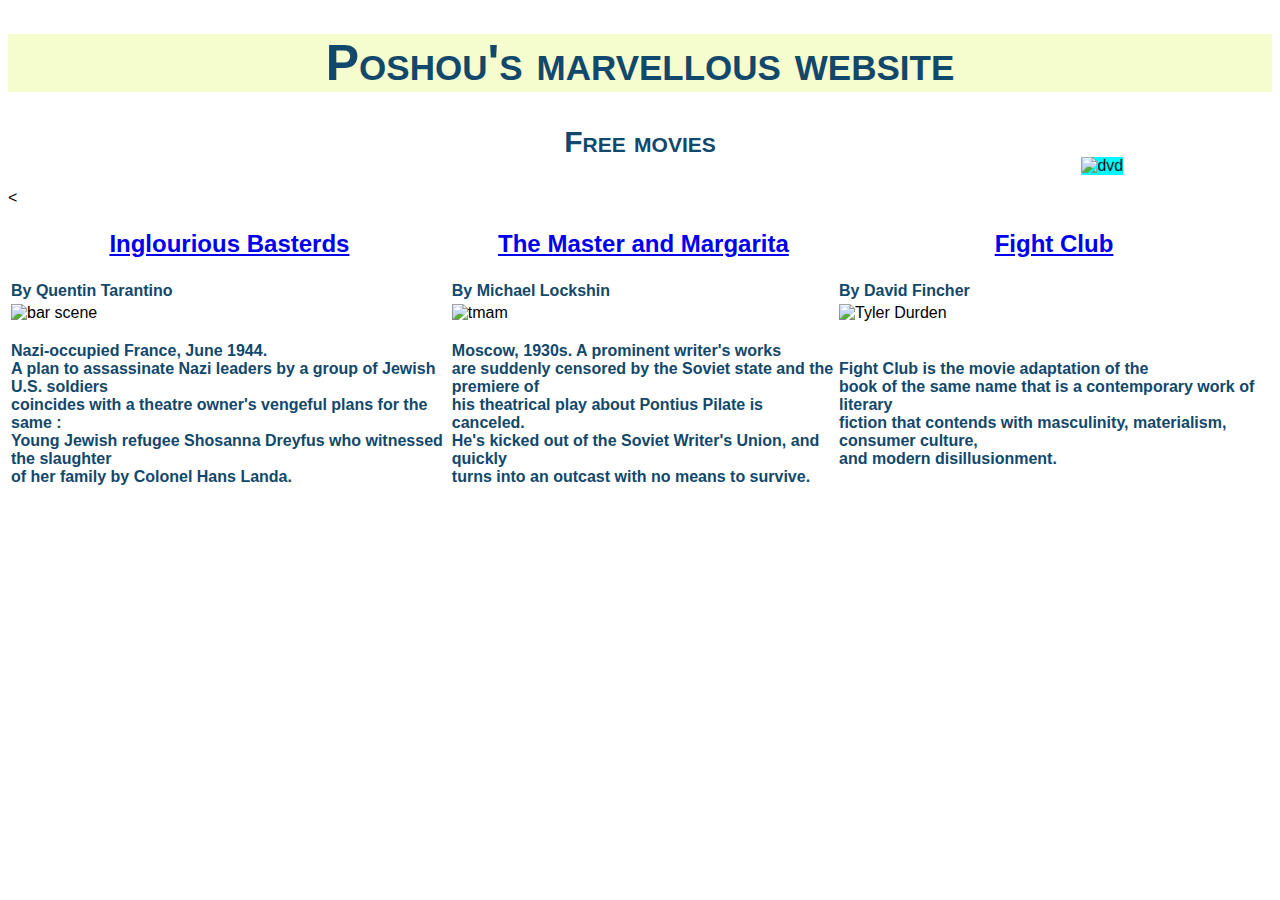
==== index.html @ 6426ab72 "Update index.html" ====
<!DOCTYPE html>
<html>
<head>
	<meta charset="utf-8">
	<title>Poshou's marvellous website </title>
	<link href="decorations.css" rel="stylesheet"/>
<script src="https://challenges.cloudflare.com/turnstile/v0/api.js?onload=onloadTurnstileCallback" defer></script>
</head>
<body>
	<h1>Poshou's marvellous website</h1>
	<h3>Free movies</h3>
	
<table class="center">	
	<tr>
		<th><h2><a href="inglourious basterds.html" class="menu_link">Inglourious Basterds</a></h2></th>
		<th><h2><a href="The Master and Margarita.html" class="menu_link">The Master and Margarita</a></h2></th>
		<th><h2><a href="fight club.html" class="menu_link">Fight Club</a></h2></th>
	</tr>

    
	<tr>
		<td class="desc">By Quentin Tarantino</td>
		<td class="desc">By Michael Lockshin</td>
		<td class="desc">By David Fincher</td>
		<
	</tr>
	<tr>
		<td><img src="https://images.firstpost.com/wp-content/uploads/2019/08/inglourious-basterds-pr-3-min.jpg" alt="bar scene" width="543" height="310"></td>
		<td><img src="https://image.tmdb.org/t/p/original/4G3vgqdQBS2ArjV01KvSpylebmN.jpg" alt="tmam" width="543" height="310"></td>
		<td><img src="https://c4.wallpaperflare.com/wallpaper/830/369/185/movies-fight-club-screenshots-1600x900-entertainment-movies-hd-art-wallpaper-thumb.jpg" alt="Tyler Durden" width="543" height="310"></td>
	</tr>
	
	<tr>
		<td><p class="desc">Nazi-occupied France, June 1944.<br>
		A plan to assassinate Nazi leaders by a group of Jewish U.S. soldiers<br>
		coincides with a theatre owner's vengeful plans for the same :<br>
		Young Jewish refugee Shosanna Dreyfus who witnessed the slaughter<br>
		of her family by Colonel Hans Landa.</p></td>
		<td><p class="desc">Moscow, 1930s. A prominent writer's works<br>
		are suddenly censored by the Soviet state and the premiere of<br>
		his theatrical play about Pontius Pilate is canceled.<br>
		He's kicked out of the Soviet Writer's Union, and quickly<br>
		turns into an outcast with no means to survive.</p></td>
		<td><p class="desc">Fight Club is the movie adaptation of the<br>
		book of the same name that is a contemporary work of literary<br>
		fiction that contends with masculinity, materialism, consumer culture,<br>
		and modern disillusionment.<br>
		</p></td>
	</tr>
</table>
	
	<div class="dvdlol">
		<marquee behavior="alternate" direction="down" scrollamount="20">
			<marquee behavior="alternate" scrollamount="20">
				<img src="https://upload.wikimedia.org/wikipedia/commons/thumb/9/9b/DVD_logo.svg/800px-DVD-logo.svg.png" alt="dvd" id="dvd">
			</marquee>
		</marquee>
	</div>

<script>
	const arr = ["#00FBFF", "#FBFF00", "#0017FF", "#00FF2A"];
	let dvd = document.getElementById("dvd")
	let ctr = 0;
	setInterval(()=> {
		dvd.style.backgroundColor = arr[ctr%arr.length];
		ctr++;
	}, 400);

window.onloadTurnstileCallback = function () {
    turnstile.render('Captcha', {
        sitekey: '<0x4AAAAAAAiPpZWcDKZvSR7z>',
        callback: function(token) {
            console.log(`Challenge Success ${token}`);
        },
    });
};
</script>
	</script>

</body>

</html>
---- decorations.css ----
h1 {                         
    color: #12486B; 
	text-align: center;
	font-size: 50px;
	font-family: unifraktur Cook, sans-serif;
	font-variant: small-caps;
	font-weight: 900;
	background-color: #F5FCCD;
    border: #78D6C6 10px;           
}

h3 {
	text-align: center;
	font-size: 30px;
	font-family: sans-serif;
	font-variant: small-caps;
	font-weight: 700;
	color: #12486B; 
}
h2 {                           
    color: #FF00EF	
}

.center {
  margin-left: auto;
  margin-right: auto;
}
.desc {
	color: #12486B;
	font-weight: 600;
}

html {
	font-family: sans-serif;
}
body {
	background: linear-gradient(#FFFFFF, #FFFFFF);
	
}
  

div.dvdlol {
	position: fixed;
	top:0;
	left:0;
	width: 100vw;
	height: 100vh;
	pointer-events: none;
}
div.dvdlol marquee {
	width: 100%;
	height: 100%;
}

#dvd {
	width: 100px;
}
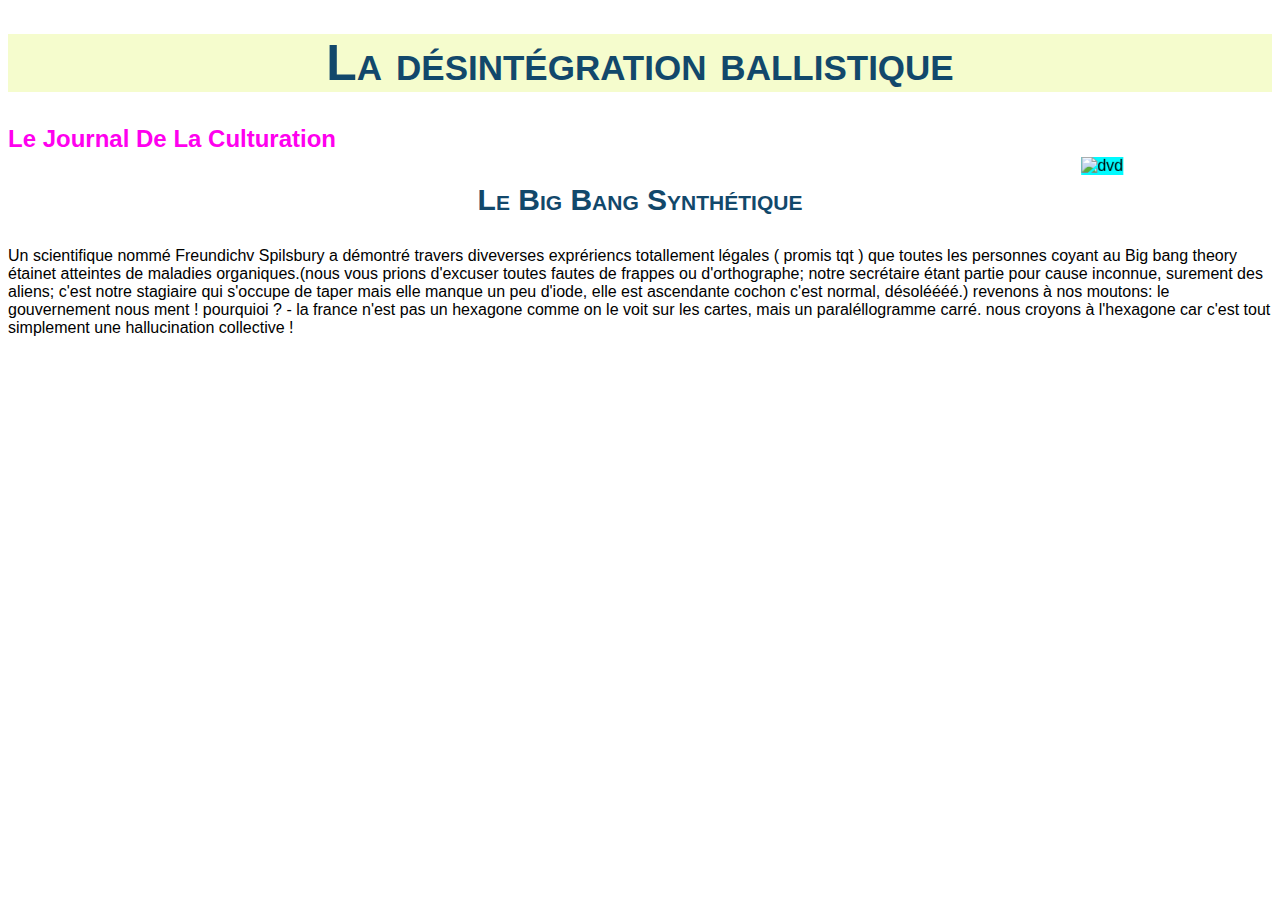
==== commit a37990f1: "Update index.html" ====
--- a/index.html
+++ b/index.html
@@ -2,53 +2,17 @@
 <html>
 <head>
 	<meta charset="utf-8">
-	<title>Poshou's marvellous website </title>
+	<title>La désintégration ballistique</title>
 	<link href="decorations.css" rel="stylesheet"/>
 <script src="https://challenges.cloudflare.com/turnstile/v0/api.js?onload=onloadTurnstileCallback" defer></script>
 </head>
 <body>
-	<h1>Poshou's marvellous website</h1>
-	<h3>Free movies</h3>
-	
-<table class="center">	
-	<tr>
-		<th><h2><a href="inglourious basterds.html" class="menu_link">Inglourious Basterds</a></h2></th>
-		<th><h2><a href="The Master and Margarita.html" class="menu_link">The Master and Margarita</a></h2></th>
-		<th><h2><a href="fight club.html" class="menu_link">Fight Club</a></h2></th>
-	</tr>
-
-    
-	<tr>
-		<td class="desc">By Quentin Tarantino</td>
-		<td class="desc">By Michael Lockshin</td>
-		<td class="desc">By David Fincher</td>
-		<
-	</tr>
-	<tr>
-		<td><img src="https://images.firstpost.com/wp-content/uploads/2019/08/inglourious-basterds-pr-3-min.jpg" alt="bar scene" width="543" height="310"></td>
-		<td><img src="https://image.tmdb.org/t/p/original/4G3vgqdQBS2ArjV01KvSpylebmN.jpg" alt="tmam" width="543" height="310"></td>
-		<td><img src="https://c4.wallpaperflare.com/wallpaper/830/369/185/movies-fight-club-screenshots-1600x900-entertainment-movies-hd-art-wallpaper-thumb.jpg" alt="Tyler Durden" width="543" height="310"></td>
-	</tr>
-	
-	<tr>
-		<td><p class="desc">Nazi-occupied France, June 1944.<br>
-		A plan to assassinate Nazi leaders by a group of Jewish U.S. soldiers<br>
-		coincides with a theatre owner's vengeful plans for the same :<br>
-		Young Jewish refugee Shosanna Dreyfus who witnessed the slaughter<br>
-		of her family by Colonel Hans Landa.</p></td>
-		<td><p class="desc">Moscow, 1930s. A prominent writer's works<br>
-		are suddenly censored by the Soviet state and the premiere of<br>
-		his theatrical play about Pontius Pilate is canceled.<br>
-		He's kicked out of the Soviet Writer's Union, and quickly<br>
-		turns into an outcast with no means to survive.</p></td>
-		<td><p class="desc">Fight Club is the movie adaptation of the<br>
-		book of the same name that is a contemporary work of literary<br>
-		fiction that contends with masculinity, materialism, consumer culture,<br>
-		and modern disillusionment.<br>
-		</p></td>
-	</tr>
-</table>
-	
+	<h1>La désintégration ballistique</h1>	
+	<h2> Le Journal De La Culturation </h2>
+	<h3> Le Big Bang Synthétique </h3>
+	<p> Un scientifique nommé Freundichv Spilsbury a démontré  travers diveverses exprériencs totallement légales ( promis tqt ) que toutes les personnes coyant au Big bang theory  étainet atteintes de maladies organiques.(nous vous prions d'excuser toutes fautes de frappes ou d'orthographe; notre secrétaire étant partie pour cause inconnue, surement des aliens; c'est notre stagiaire qui s'occupe de taper mais elle manque un peu d'iode, elle est ascendante cochon c'est normal, désoléééé.)
+	revenons à nos moutons: le gouvernement nous ment ! pourquioi ?
+	- la france n'est pas un hexagone comme on le voit sur les cartes, mais un paraléllogramme carré. nous croyons à l'hexagone car c'est tout simplement une hallucination collective !</p>
 	<div class="dvdlol">
 		<marquee behavior="alternate" direction="down" scrollamount="20">
 			<marquee behavior="alternate" scrollamount="20">
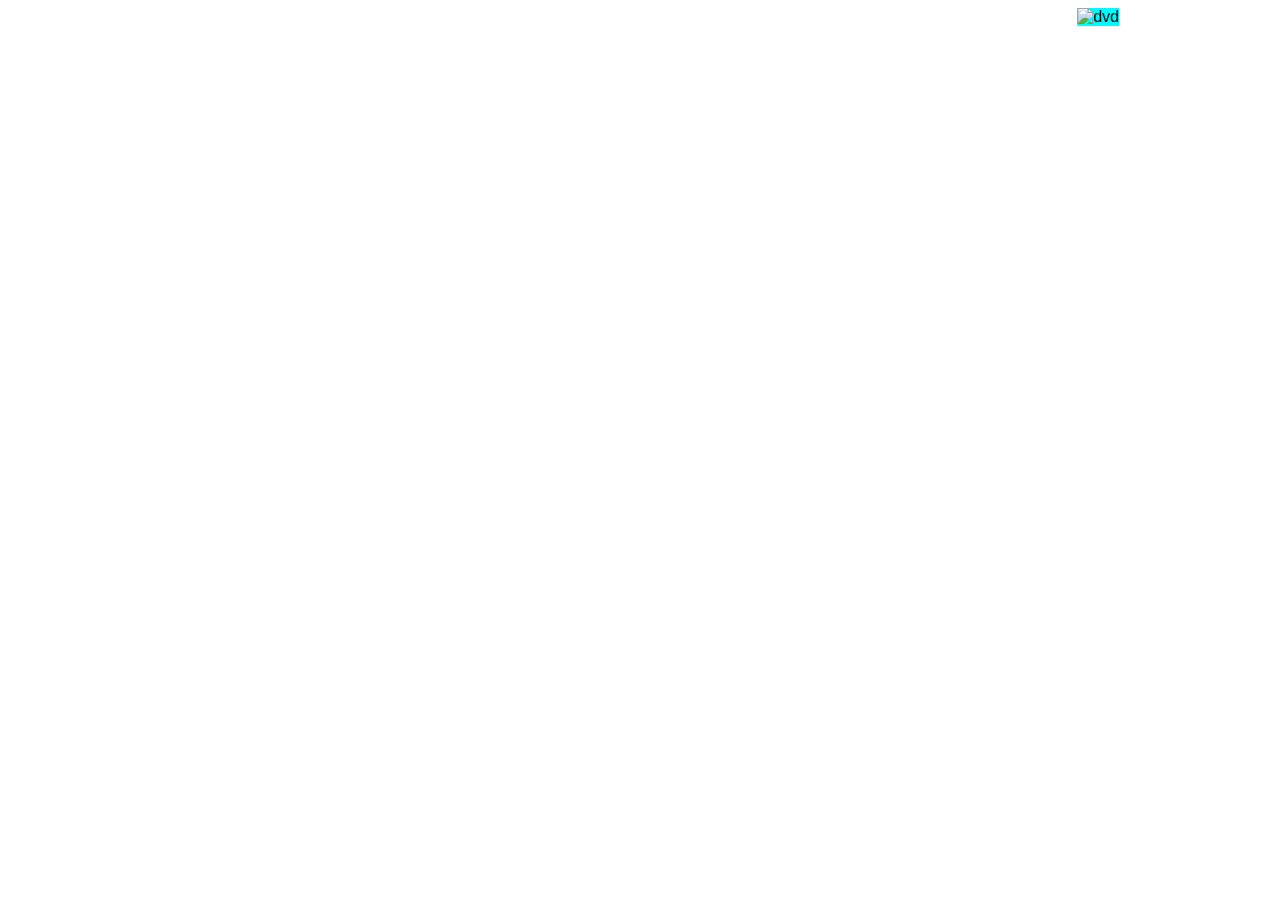
==== commit 48ba4265: "Update index.html" ====
--- a/index.html
+++ b/index.html
@@ -2,18 +2,12 @@
 <html>
 <head>
 	<meta charset="utf-8">
-	<title>La désintégration ballistique</title>
+	<title>aaaaaa</title>
 	<link href="decorations.css" rel="stylesheet"/>
 <script src="https://challenges.cloudflare.com/turnstile/v0/api.js?onload=onloadTurnstileCallback" defer></script>
 </head>
 <body>
-	<h1>La désintégration ballistique</h1>	
-	<h2> Le Journal De La Culturation </h2>
-	<h3> Le Big Bang Synthétique </h3>
-	<p> Un scientifique nommé Freundichv Spilsbury a démontré  travers diveverses exprériencs totallement légales ( promis tqt ) que toutes les personnes coyant au Big bang theory  étainet atteintes de maladies organiques.(nous vous prions d'excuser toutes fautes de frappes ou d'orthographe; notre secrétaire étant partie pour cause inconnue, surement des aliens; c'est notre stagiaire qui s'occupe de taper mais elle manque un peu d'iode, elle est ascendante cochon c'est normal, désoléééé.)
-	revenons à nos moutons: le gouvernement nous ment ! pourquioi ?
-	- la france n'est pas un hexagone comme on le voit sur les cartes, mais un paraléllogramme carré. nous croyons à l'hexagone car c'est tout simplement une hallucination collective !</p>
-	<div class="dvdlol">
+	
 		<marquee behavior="alternate" direction="down" scrollamount="20">
 			<marquee behavior="alternate" scrollamount="20">
 				<img src="https://upload.wikimedia.org/wikipedia/commons/thumb/9/9b/DVD_logo.svg/800px-DVD-logo.svg.png" alt="dvd" id="dvd">
@@ -40,6 +34,15 @@
 };
 </script>
 	</script>
+<script>
+	const arr = ["#00FBFF", "#FBFF00", "#0017FF", "#00FF2A"];
+	let ou = document.getElementById("oué.jpg")
+	let ctr = 0;
+	setInterval(()=> {
+		oué.style.backgroundColor = arr[ctr%arr.length];
+		ctr++;
+	}, 400);
+</script>
 
 </body>
 
--- a/decorations.css
+++ b/decorations.css
@@ -58,3 +58,23 @@
 	width: 100px;
 }
 
+
+div.ou {
+	position: fixed;
+	top:0;
+	left:0;
+	width: 100vw;
+	height: 100vh;
+	pointer-events: none;
+}
+div.ou marquee {
+	width: 100%;
+	height: 100%;
+}
+
+#ou {
+	width: 100px;
+}
+
+
+
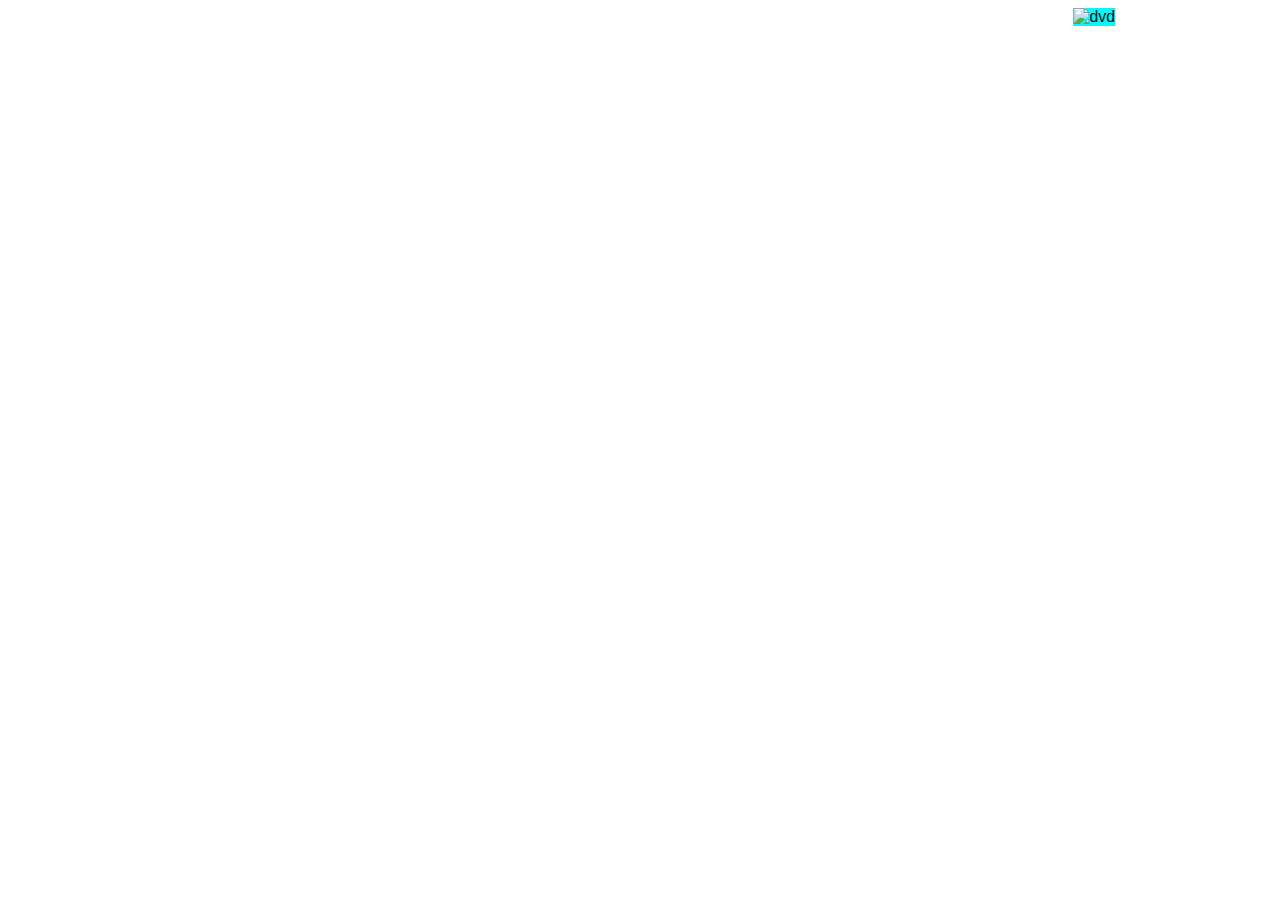
==== commit 42e81f66: "Update index.html" ====
--- a/index.html
+++ b/index.html
@@ -36,7 +36,7 @@
 	</script>
 <script>
 	const arr = ["#00FBFF", "#FBFF00", "#0017FF", "#00FF2A"];
-	let ou = document.getElementById("oué.jpg")
+	let ou = document.getElementById("oué")
 	let ctr = 0;
 	setInterval(()=> {
 		oué.style.backgroundColor = arr[ctr%arr.length];
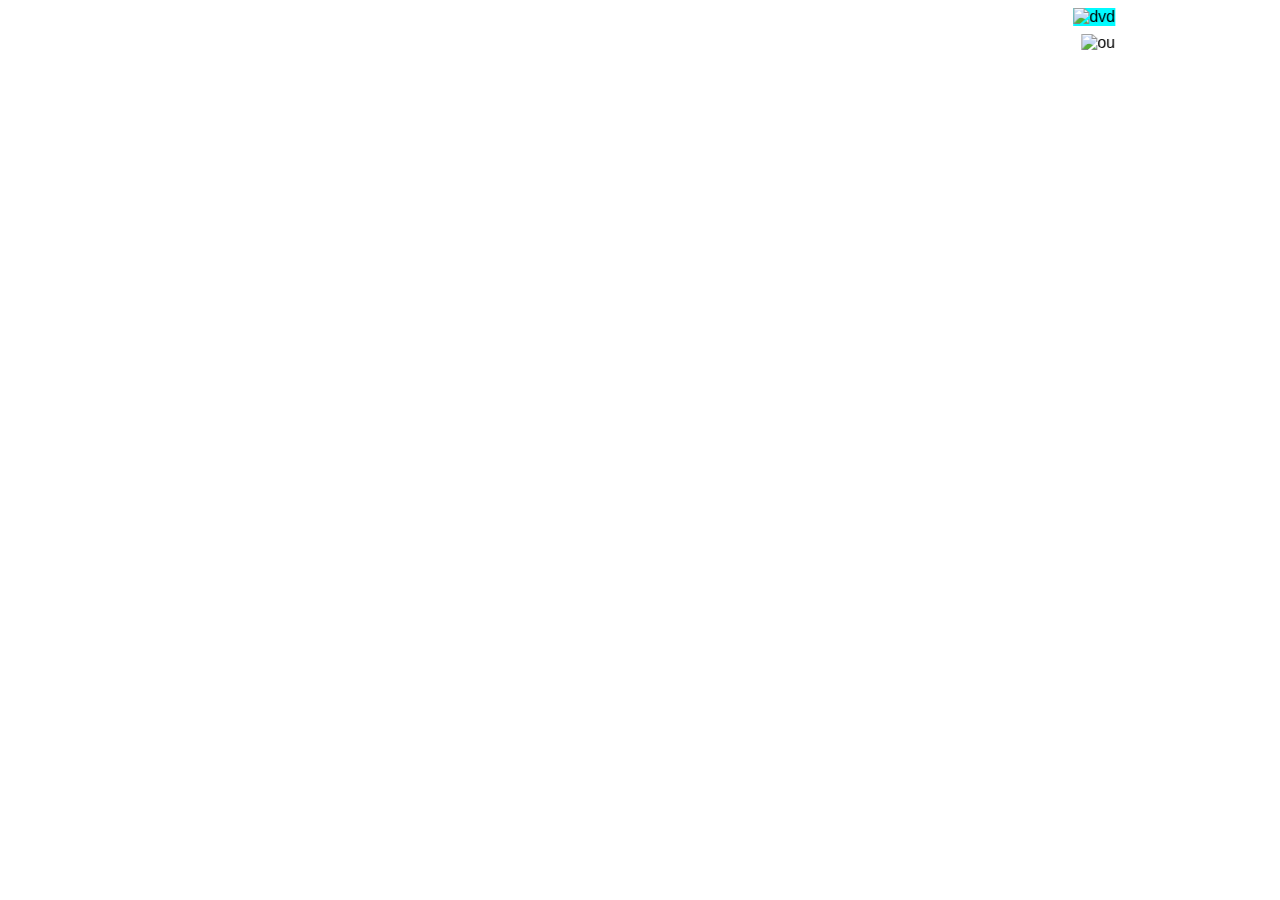
==== commit 87dc2b69: "Update index.html" ====
--- a/index.html
+++ b/index.html
@@ -34,9 +34,15 @@
 };
 </script>
 	</script>
+
+	<marquee behavior="alternate" direction="down" scrollamount="20">
+			<marquee behavior="alternate" scrollamount="20">
+				<img src="https://preview.redd.it/qx7ck8g0afc91.png?width=410&format=png&auto=webp&s=be7507e034390178f4aa10d966dcdea5e18593bc" alt="ou" id="ou">
+			</marquee>
+		</marquee>
 <script>
 	const arr = ["#00FBFF", "#FBFF00", "#0017FF", "#00FF2A"];
-	let ou = document.getElementById("oué")
+	let ou = document.getElementById("ou")
 	let ctr = 0;
 	setInterval(()=> {
 		oué.style.backgroundColor = arr[ctr%arr.length];
